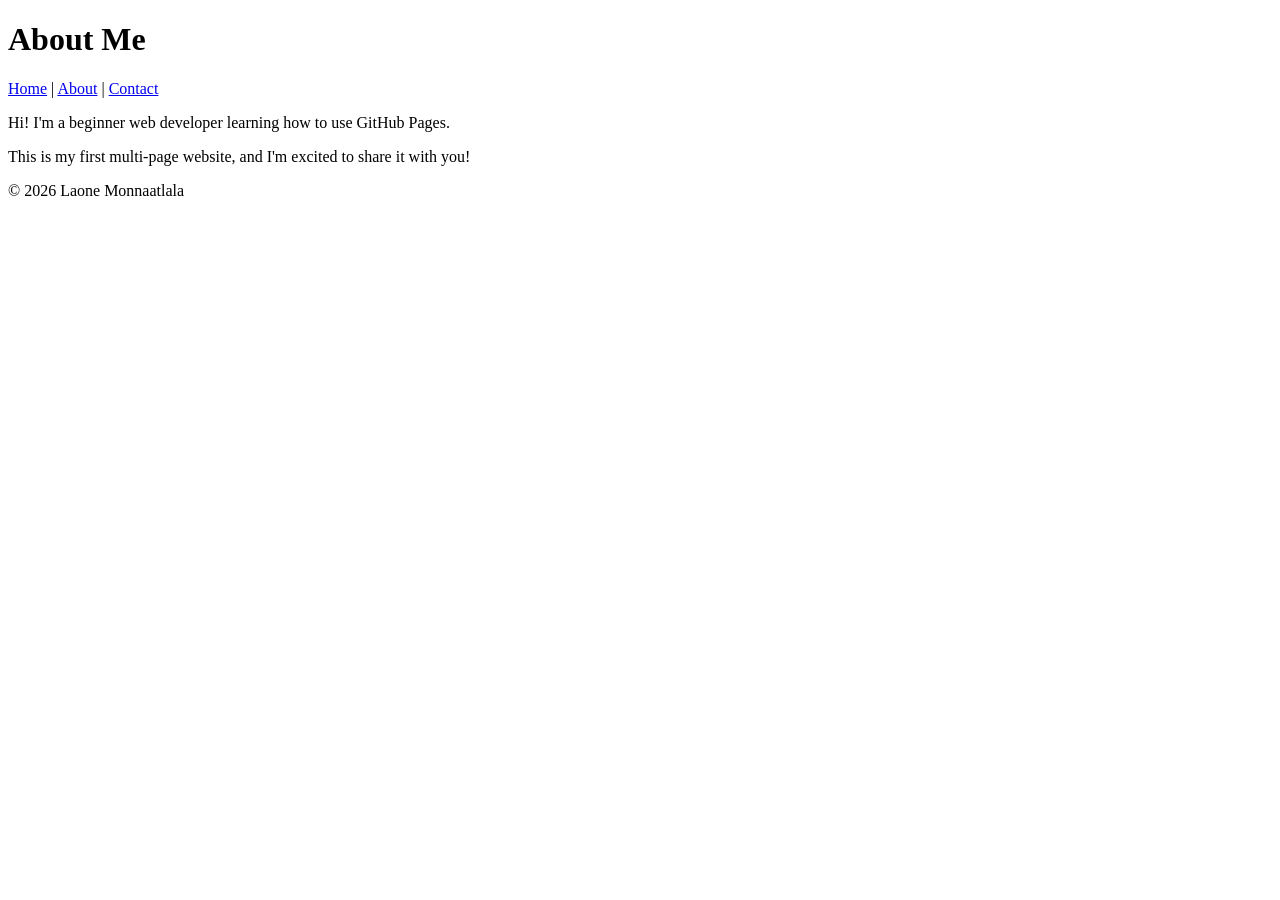
==== about.html @ 133b7dfe "Added About and Contact pages with navigation" ====
<!DOCTYPE html>

<html lang="en">

<head>

<meta charset="UTF-8">

<meta name="viewport" content="width=device-width, initial-scale=1.0">

<title>About Me</title>

</head>

<body>

<header>

<h1>About Me</h1>

<nav>

<a href="index.html">Home</a> |

<a href="about.html">About</a> |

<a href="contact.html">Contact</a>

</nav>

</header>


<main>

<p>Hi! I'm a beginner web developer learning how to use GitHub Pages.</p>

<p>This is my first multi-page website, and I'm excited to share it with you!</p>

</main>


<footer>

<p>&copy; 2026 Laone Monnaatlala</p>

</footer>

</body>

</html>
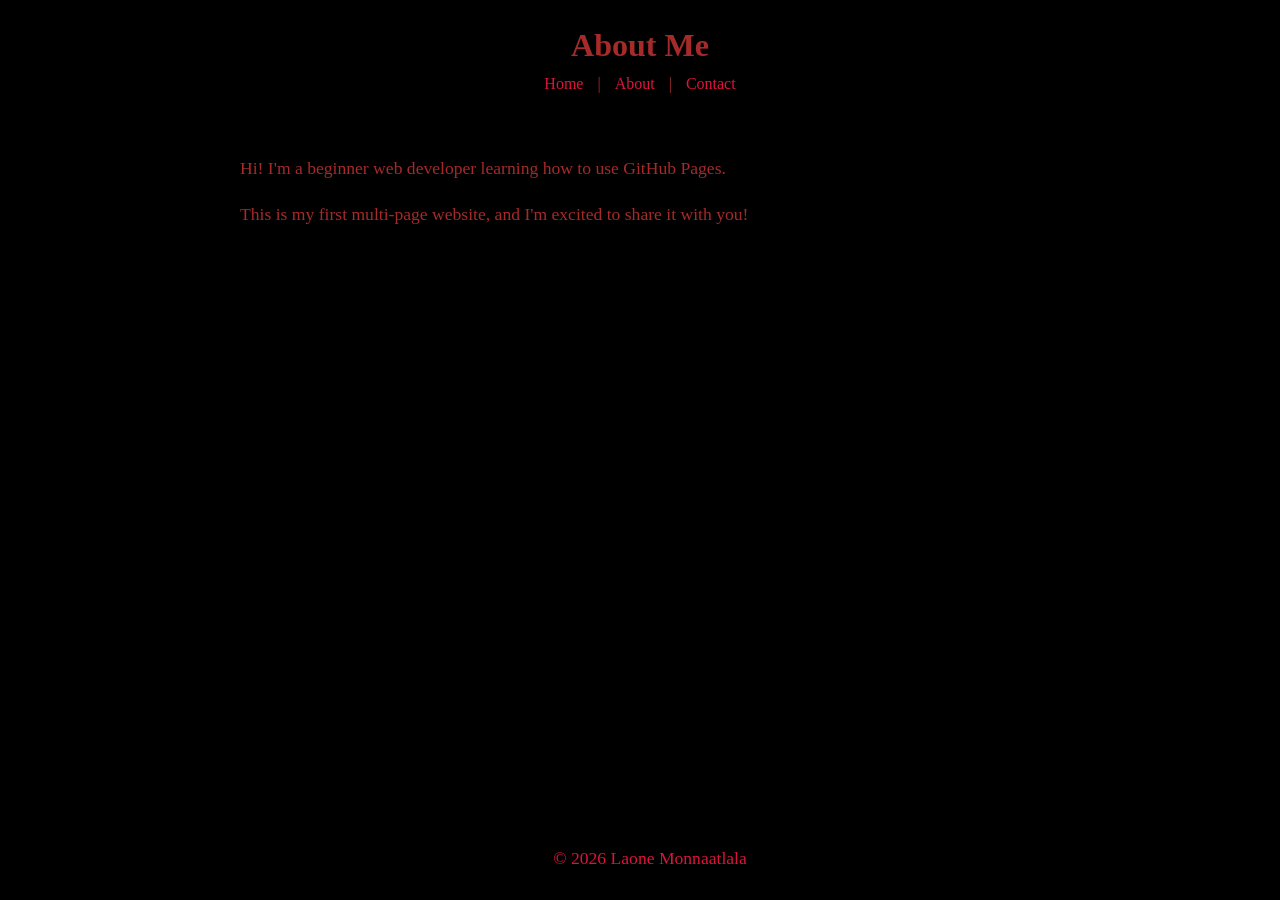
==== commit c5d31b6d: "Added CSS3 styling to the website" ====
--- a/about.html
+++ b/about.html
@@ -9,7 +9,7 @@
 <meta name="viewport" content="width=device-width, initial-scale=1.0">
 
 <title>About Me</title>
-
+<link rel="stylesheet" href="styles.css">
 </head>
 
 <body>
--- a/styles.css
+++ b/styles.css
@@ -0,0 +1,67 @@
+body{
+font-family: cursive;
+color: brown;
+background-color: black;
+margin: 0;
+padding: 0;
+line-height: 1.6;
+}
+
+header{
+    background-color: black;
+    color: brown;
+    padding: 20px;
+    text-align: center;
+}
+header h1{
+    margin: 0;
+}
+nav a{
+    color: crimson;
+    text-decoration: none;
+    margin: 0 10px;
+}
+nav a:hover{
+    text-decoration: underline;
+}
+
+main{
+    padding: 20px;
+    max-width: 800px;
+    margin: 0 auto;
+}
+
+main img{
+    max-width: 100%;
+    height: auto;
+    display: block;
+    margin: 20px 0;
+}
+
+footer{
+    background-color: black;
+    color: crimson;
+    text-align: center;
+    padding: 10px;
+    position:fixed;
+    bottom:0;
+    width: 100%;
+}
+p{
+    font-size: 1.1em;
+}
+a{
+    color: rgb(248, 245, 245);
+    text-decoration: none;
+}
+a:hover{
+    text-decoration: underline;
+}
+img{
+    border: 5px solid #000;
+    border-radius: 10px;
+}
+main a[href^="mailto:"] {
+    color: antiquewhite;
+    font-weight: bold;
+}
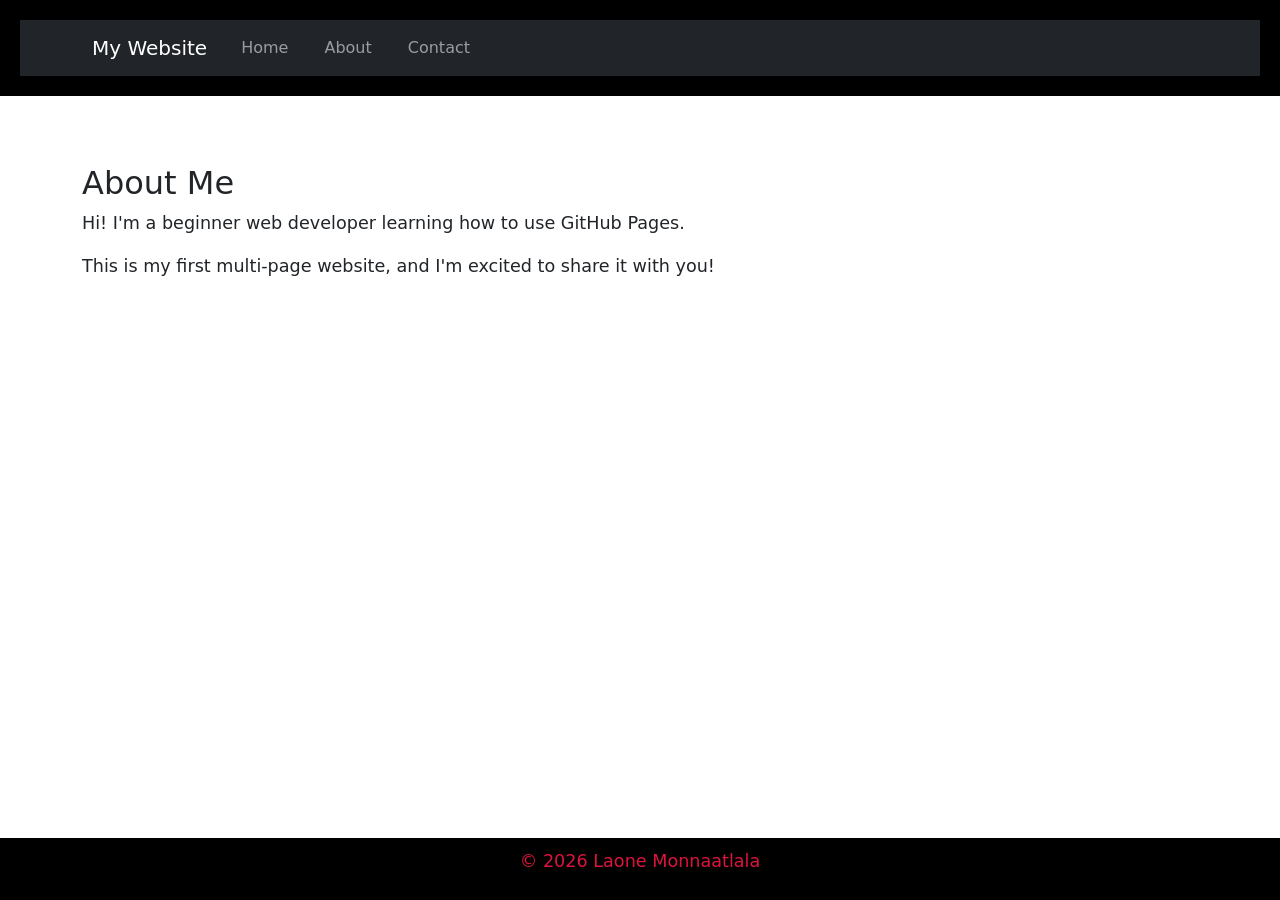
==== commit b0a73c2d: "Added Bootstrap framework for styling and layout" ====
--- a/about.html
+++ b/about.html
@@ -10,34 +10,47 @@
 
 <title>About Me</title>
 <link rel="stylesheet" href="styles.css">
+<!-- Bootstrap CSS -->
+<link href="https://cdn.jsdelivr.net/npm/bootstrap@5.3.0/dist/css/bootstrap.min.css" rel="stylesheet">
+<!-- Bootstrap JS and dependencies -->
+<script src="https://cdn.jsdelivr.net/npm/@popperjs/core@2.11.6/dist/umd/popper.min.js"></script>
+<script src="https://cdn.jsdelivr.net/npm/bootstrap@5.3.0/dist/js/bootstrap.min.js"></script>
 </head>
 
 <body>
 
 <header>
-
-<h1>About Me</h1>
-
-<nav>
-
-<a href="index.html">Home</a> |
-
-<a href="about.html">About</a> |
-
-<a href="contact.html">Contact</a>
-
-</nav>
-
+    <nav class="navbar navbar-expand-lg navbar-dark bg-dark">
+        <div class="container">
+            <a class="navbar-brand" href="index.html">My Website</a>
+            <button class="navbar-toggler" type="button" data-bs-toggle="collapse" data-bs-target="#navbarNav">
+                <span class="navbar-toggler-icon"></span>
+            </button>
+            <div class="collapse navbar-collapse" id="navbarNav">
+                <ul class="navbar-nav">
+                    <li class="nav-item">
+                        <a class="nav-link" href="index.html">Home</a>
+                    </li>
+                    <li class="nav-item">
+                        <a class="nav-link" href="about.html">About</a>
+                    </li>
+                    <li class="nav-item">
+                        <a class="nav-link" href="contact.html">Contact</a>
+                    </li>
+                </ul>
+            </div>
+        </div>
+    </nav>
 </header>
 
 
-<main>
 
-<p>Hi! I'm a beginner web developer learning how to use GitHub Pages.</p>
+<main class="container my-5">
+    <h2>About Me</h2>
+    <p>Hi! I'm a beginner web developer learning how to use GitHub Pages.</p>
+    <p>This is my first multi-page website, and I'm excited to share it with you!</p>
+</main>
 
-<p>This is my first multi-page website, and I'm excited to share it with you!</p>
-
-</main>
 
 
 <footer>
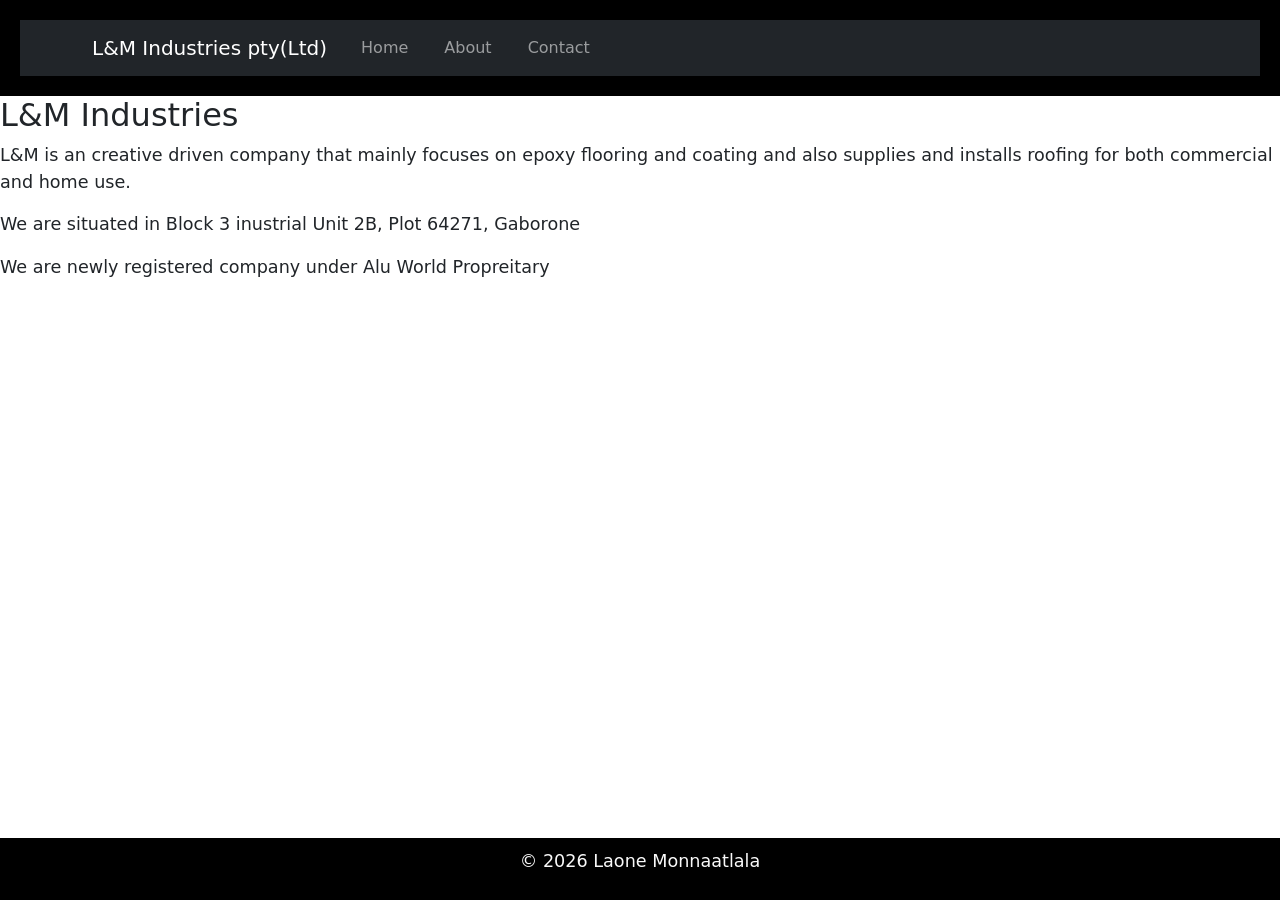
==== commit 127968ba: "update" ====
--- a/about.html
+++ b/about.html
@@ -22,7 +22,7 @@
 <header>
     <nav class="navbar navbar-expand-lg navbar-dark bg-dark">
         <div class="container">
-            <a class="navbar-brand" href="index.html">My Website</a>
+            <a class="navbar-brand" href="index.html">L&M Industries pty(Ltd)</a>
             <button class="navbar-toggler" type="button" data-bs-toggle="collapse" data-bs-target="#navbarNav">
                 <span class="navbar-toggler-icon"></span>
             </button>
@@ -43,12 +43,18 @@
     </nav>
 </header>
 
+<section class="hero text-decoration-none"
+style="background-color: black width: 100%;
+
+
+
 
 
 <main class="container my-5">
-    <h2>About Me</h2>
-    <p>Hi! I'm a beginner web developer learning how to use GitHub Pages.</p>
-    <p>This is my first multi-page website, and I'm excited to share it with you!</p>
+    <h2>L&M Industries</h2>
+    <p>L&M is an creative driven company that mainly focuses on epoxy flooring and coating and also supplies and installs roofing for both commercial and home use.</p>
+    <p>We are situated in Block 3 inustrial Unit 2B, Plot 64271, Gaborone</p>
+    <p>We are newly registered company under Alu World Propreitary</p>
 </main>
 
 
--- a/styles.css
+++ b/styles.css
@@ -1,6 +1,6 @@
 body{
-font-family: cursive;
-color: brown;
+font-family: Aptos system-ui, -apple-system, BlinkMacSystemFont, 'Segoe UI', Roboto, Oxygen, Ubuntu, Cantarell, 'Open Sans', 'Helvetica Neue', sans-serif;
+color: #f9f9f9;
 background-color: black;
 margin: 0;
 padding: 0;
@@ -9,7 +9,7 @@
 
 header{
     background-color: black;
-    color: brown;
+    color: #f9f9f9;
     padding: 20px;
     text-align: center;
 }
@@ -17,7 +17,7 @@
     margin: 0;
 }
 nav a{
-    color: crimson;
+    color: #f9f9f9;
     text-decoration: none;
     margin: 0 10px;
 }
@@ -40,7 +40,7 @@
 
 footer{
     background-color: black;
-    color: crimson;
+    color: #f9f9f9;
     text-align: center;
     padding: 10px;
     position:fixed;
@@ -62,6 +62,6 @@
     border-radius: 10px;
 }
 main a[href^="mailto:"] {
-    color: antiquewhite;
+    color: rgb(255, 255, 255);
     font-weight: bold;
 }
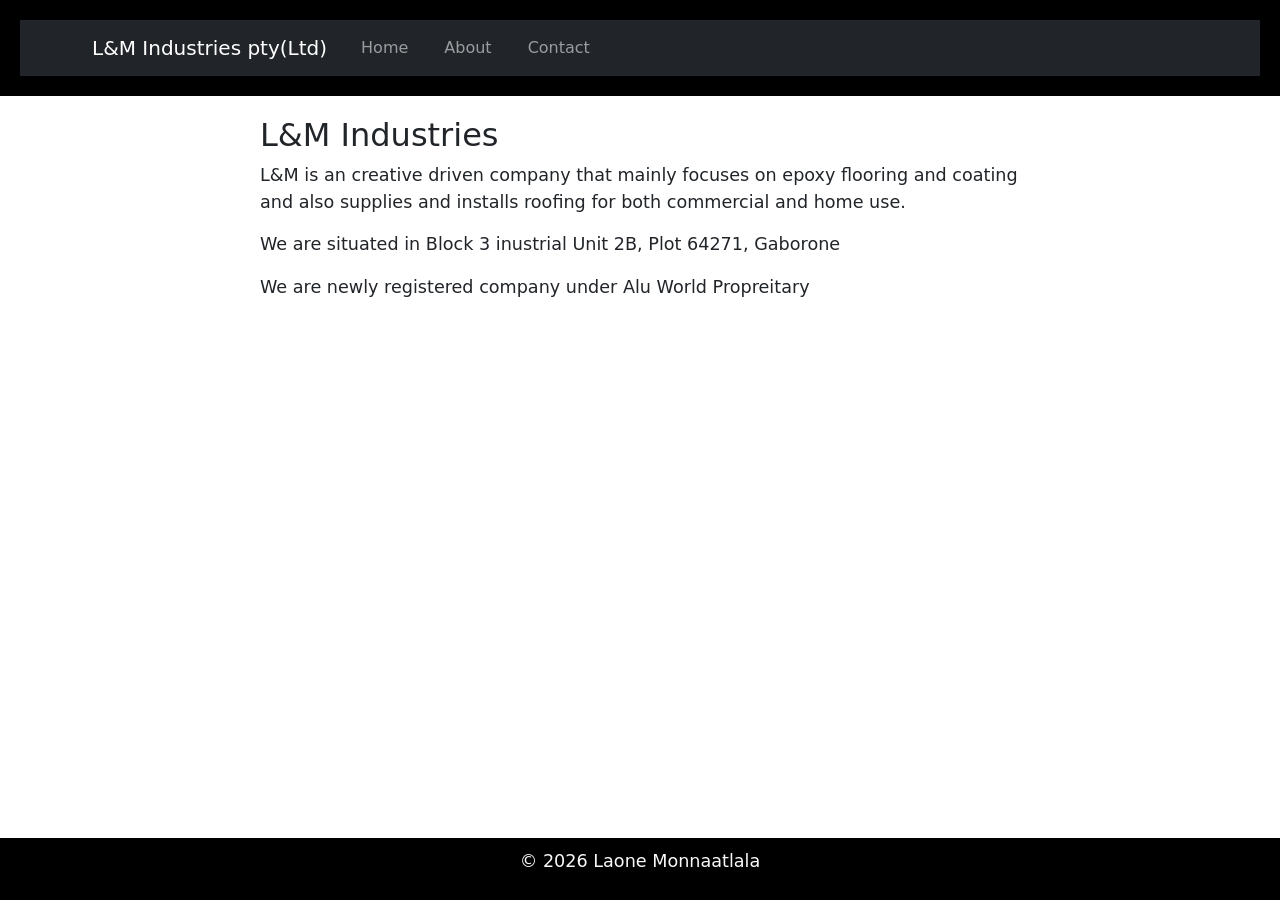
==== commit 678af6c4: "Initial commit" ====
--- a/about.html
+++ b/about.html
@@ -42,20 +42,13 @@
         </div>
     </nav>
 </header>
-
-<section class="hero text-decoration-none"
-style="background-color: black width: 100%;
-
-
-
-
-
-<main class="container my-5">
+<main>
+    </section class="container my-5">
     <h2>L&M Industries</h2>
     <p>L&M is an creative driven company that mainly focuses on epoxy flooring and coating and also supplies and installs roofing for both commercial and home use.</p>
     <p>We are situated in Block 3 inustrial Unit 2B, Plot 64271, Gaborone</p>
     <p>We are newly registered company under Alu World Propreitary</p>
-</main>
+ </main>
 
 
 
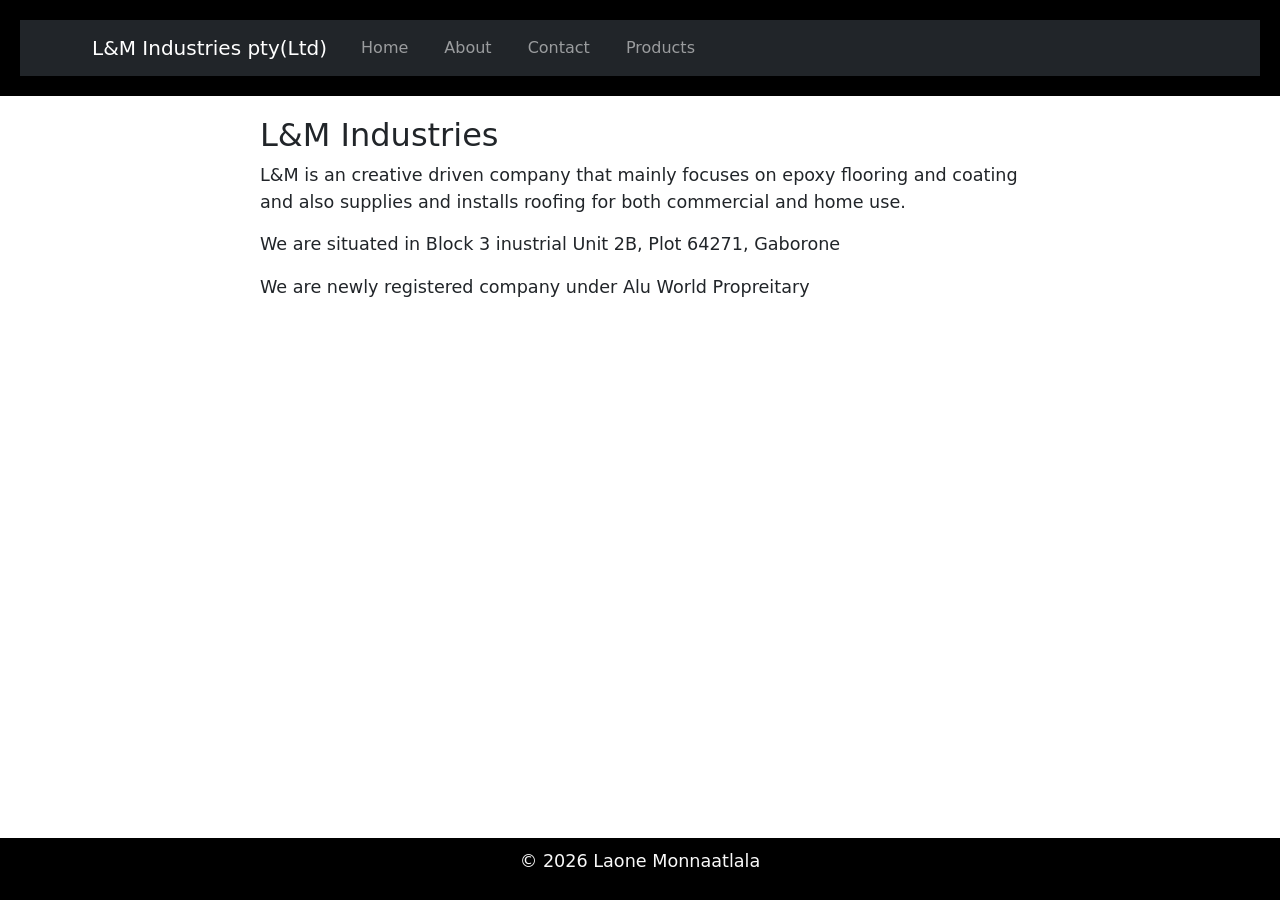
==== commit 94dd0cce: "your message" ====
--- a/about.html
+++ b/about.html
@@ -15,6 +15,8 @@
 <!-- Bootstrap JS and dependencies -->
 <script src="https://cdn.jsdelivr.net/npm/@popperjs/core@2.11.6/dist/umd/popper.min.js"></script>
 <script src="https://cdn.jsdelivr.net/npm/bootstrap@5.3.0/dist/js/bootstrap.min.js"></script>
+
+<body class="about-page"> 
 </head>
 
 <body>
@@ -36,6 +38,10 @@
                     </li>
                     <li class="nav-item">
                         <a class="nav-link" href="contact.html">Contact</a>
+                        
+                    </li>
+                        <li class="nav-item">
+                        <a class="nav-link" href="products.html">Products</a>
                     </li>
                 </ul>
             </div>
--- a/styles.css
+++ b/styles.css
@@ -64,4 +64,31 @@
 main a[href^="mailto:"] {
     color: rgb(255, 255, 255);
     font-weight: bold;
+}
+
+body.about-page {
+    background-image: url('https://www.expert-surfacing.com/wp-content/uploads/2022/09/Screen-Shot-2023-03-13-at-12.48.16-PM-1024x587.png');  
+    background-size: cover;
+    background-position: center;
+    background-attachment: fixed;
+    background-repeat: no-repeat;
+    background-color: transparent;}
+
+
+    body.contact-page { 
+        background-image: url("https://www.creativemaintenance.com/assets/components/phpthumbof/cache/cmr_3x2_metallic-epoxy-flooring_2x.8e64d3cb38ff0cc29225ee9054dea9f9.jpg");
+        background-size: cover;
+        background-position: center;
+        background-attachment: fixed;
+        background-repeat: no-repeat;
+        background-color: transparent;
+    }
+
+body.products-page{
+    background-image: url("https://img.freepik.com/free-vector/abstract-blue-watercolor-with-gold-glitter-background-vector_53876-128017.jpg?semt=ais_rp_progressive&w=740&q=80");
+    background-size: cover;
+    background-position: center;
+    background-repeat: no-repeat;
+    background-attachment: fixed;
+    background-color: black;
 }
